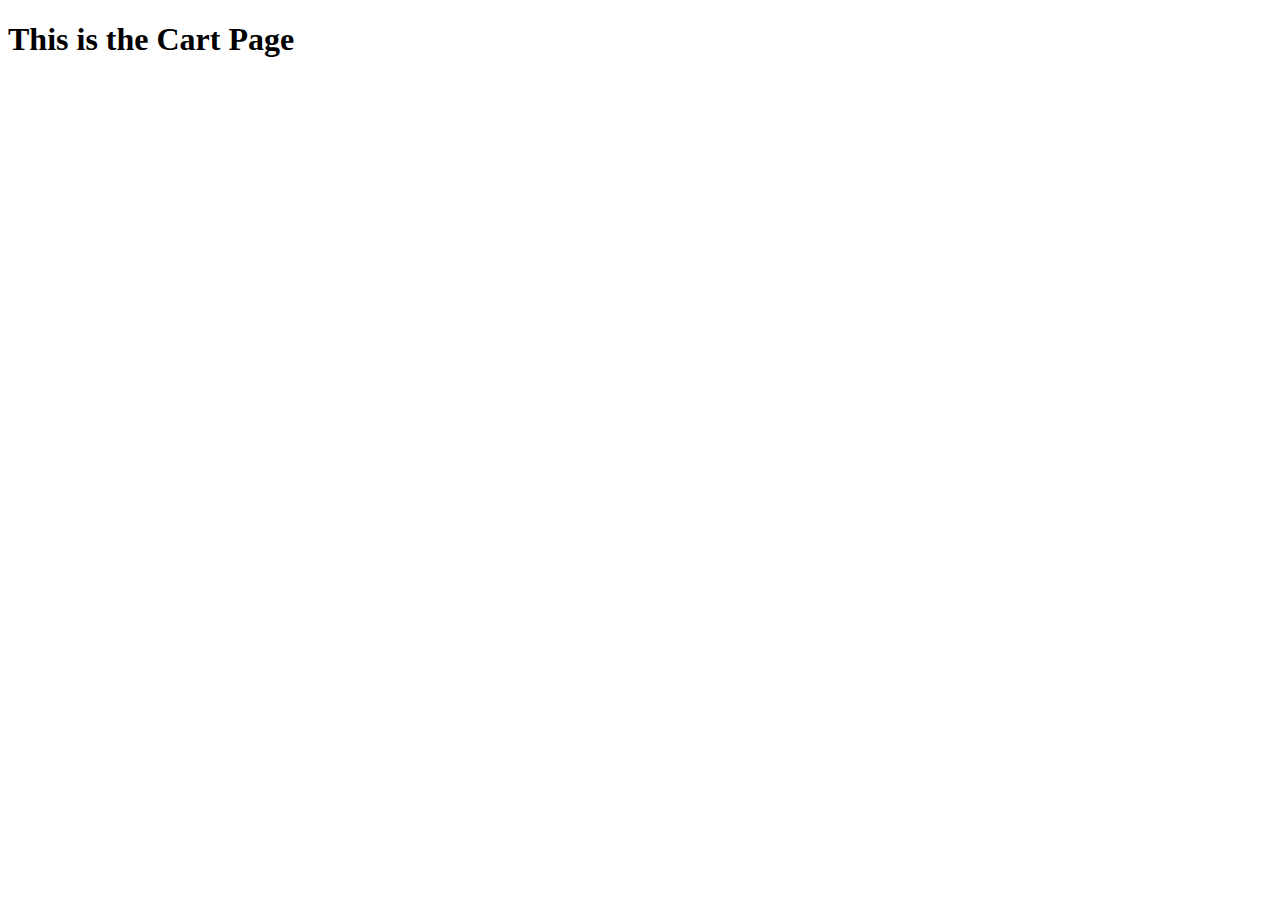
==== cart.html @ f8aa51a0 "Order Form HTML Framwork Complete" ====
<!DOCTYPE html>
<html>
<head>
    <meta charset="utf-8" />
    <meta http-equiv="X-UA-Compatible" content="IE=edge">
    <title>Page Title</title>
    <meta name="viewport" content="width=device-width, initial-scale=1">
    <link rel="stylesheet" type="text/css" media="screen" href="main.css" />
    <script src="main.js"></script>
</head>
<body>
    <h1>This is the Cart Page</h1>
</body>
</html>
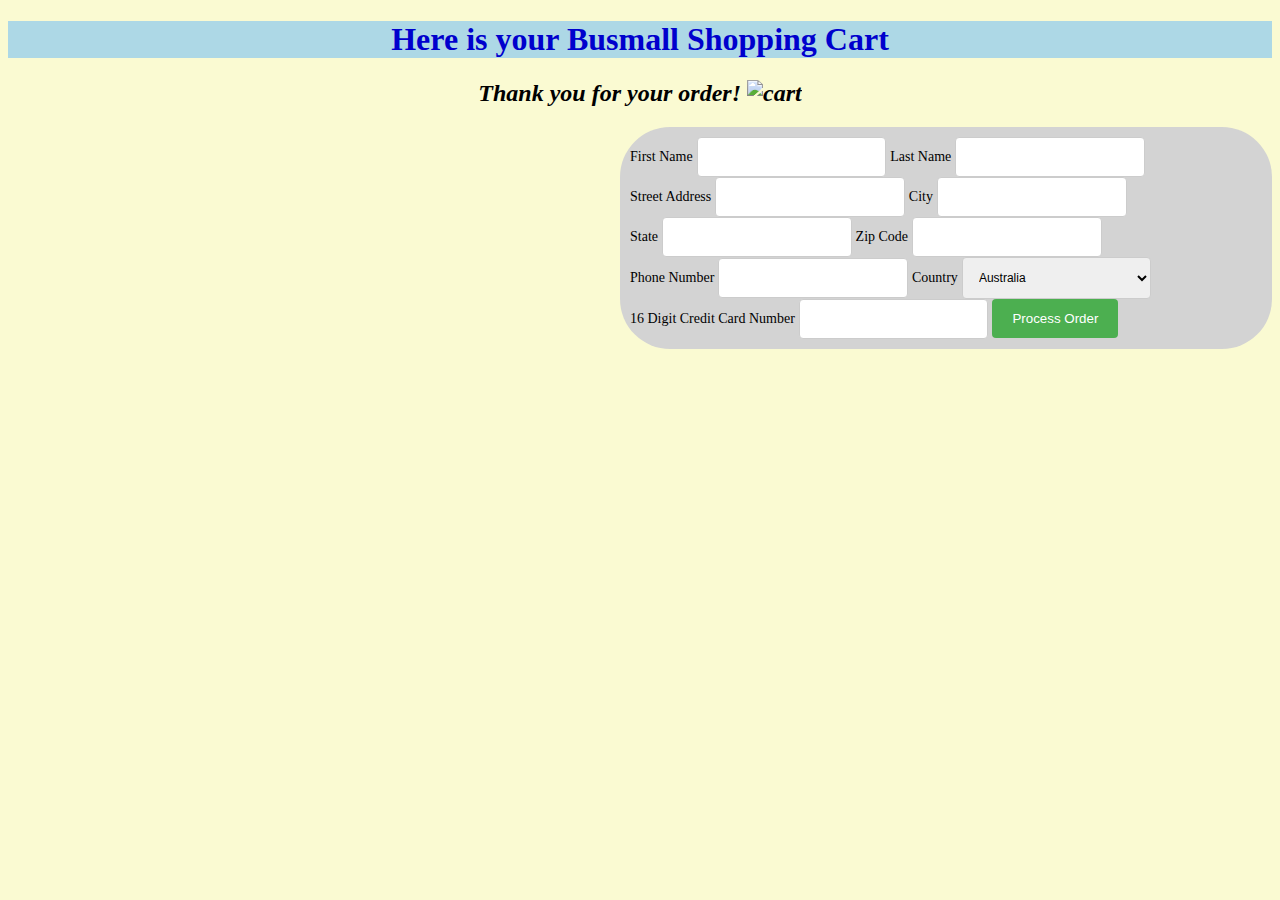
==== commit 5cf670ff: "added html" ====
--- a/cart.html
+++ b/cart.html
@@ -9,6 +9,64 @@
     <script src="main.js"></script>
 </head>
 <body>
-    <h1>This is the Cart Page</h1>
+    <h1>Here is your Busmall Shopping Cart</h1>
+    <h2 id="subheader">Thank you for your order! <img src="img/cart.png" alt="cart" width="30" height="30"/></h2>
+    
+    <div class="container">
+        <form name= "shopping-cart" action="action_page.php">
+      
+          <label for="fname">First Name</label>
+          <input type="text" id="fname" name="firstname">
+      
+          <label for="lname">Last Name</label>
+          <input type="text" id="lname" name="lastname" >
+
+          <br>
+
+          <label for="staddress">Street Address</label>
+          <input type="text" id="staddress" name="streetaddress">
+
+          <label for="city">City</label>
+          <input type="text" id="city" name="city">
+
+          <br>
+
+          <label for="state">State</label>
+          <input type="text" id="state" name="state">
+
+          <label for="zip">Zip Code</label>
+          <input type="text" id="zip" name="zip">
+
+          <br>
+
+          <label for="phone">Phone Number</label>
+          <input type="text" id="phone" name="phone">
+
+
+          <label for="country">Country</label>
+          <select id="country" name="country">
+            <option value="australia">Australia</option>
+            <option value="canada">Canada</option>
+            <option value="usa">USA</option>
+          </select>
+
+          <br>
+
+          <label for="creditcard">16 Digit Credit Card Number</label>
+          <input type="text" id="creditcard" name="creditcard">
+
+          <input type="submit" value="Process Order">
+
+          <!-- add onclick="submitForm()" to input type submit button line -->
+
+          <!-- <script>
+            function submitForm() {
+            document.shopping-cart.submit();
+            document.shoppping-cart.reset();
+            }
+        </script> -->
+      
+        </form>
+      </div>
 </body>
-</html>+</html>
--- a/main.css
+++ b/main.css
@@ -0,0 +1,60 @@
+body {
+    background-color: lightgoldenrodyellow;
+}
+
+h1 {
+    color: mediumblue;
+    background-color: lightblue;
+    text-align: center;
+}
+
+#subheader {
+    text-align: center;
+    font-style: italic;
+}
+
+input[type=text], select, textarea {
+    font-size: 12px;
+    width: 30%; 
+    padding: 12px;  
+    border: 1px solid #ccc; 
+    border-radius: 4px; 
+    box-sizing: border-box; 
+}
+
+    
+input[type=submit] {
+    background-color: #4CAF50;
+    color: white;
+    padding: 12px 20px;
+    border: none;
+    border-radius: 4px;
+    cursor: pointer;
+}
+
+
+input[type=submit]:hover {
+    background-color: #45a049;
+}
+
+
+.container {
+    border-radius: 50px;
+    background-color: lightgray;
+    padding: 10px;
+    width: 50%;
+    float: right;
+    
+}
+
+label {
+    font-size: 14px;
+}
+
+.cartimage {
+    height: 25%;
+    width: 25%;
+    padding: 20px;
+    
+  
+}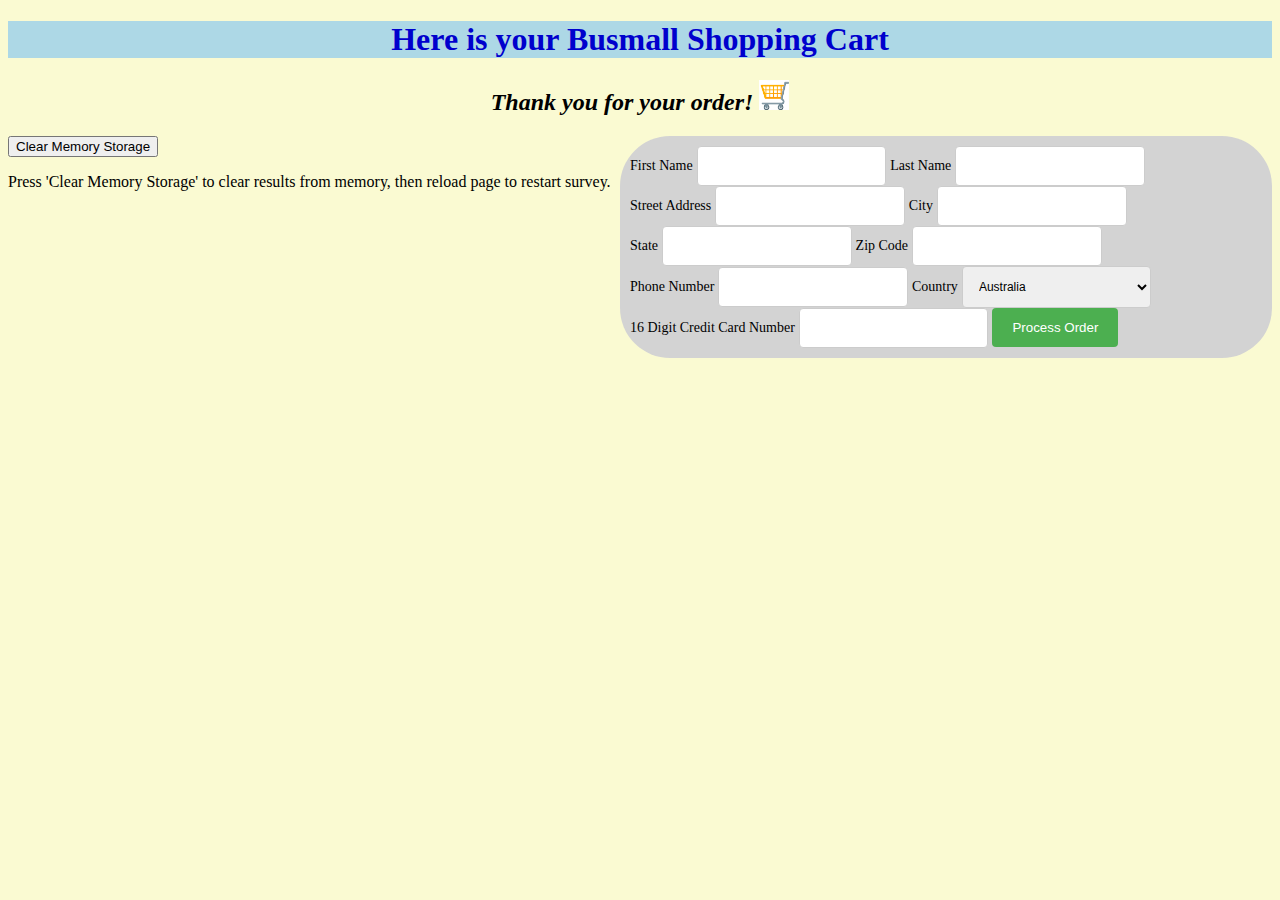
==== commit 25df6675: "Christophers Cont" ====
--- a/cart.html
+++ b/cart.html
@@ -6,7 +6,7 @@
     <title>Page Title</title>
     <meta name="viewport" content="width=device-width, initial-scale=1">
     <link rel="stylesheet" type="text/css" media="screen" href="main.css" />
-    <script src="main.js"></script>
+  
 </head>
 <body>
     <h1>Here is your Busmall Shopping Cart</h1>
@@ -68,5 +68,13 @@
       
         </form>
       </div>
+      <section id="cartarea">
+        <h2 id="cartheader"></h2>
+        <ul id="cartList">
+        </ul>
+        <button id="clearStorage">Clear Memory Storage</button>
+        <p>Press 'Clear Memory Storage' to clear results from memory, then reload page to restart survey.</p>
+      </section>
+      <script src="cart.js"></script>
 </body>
 </html>
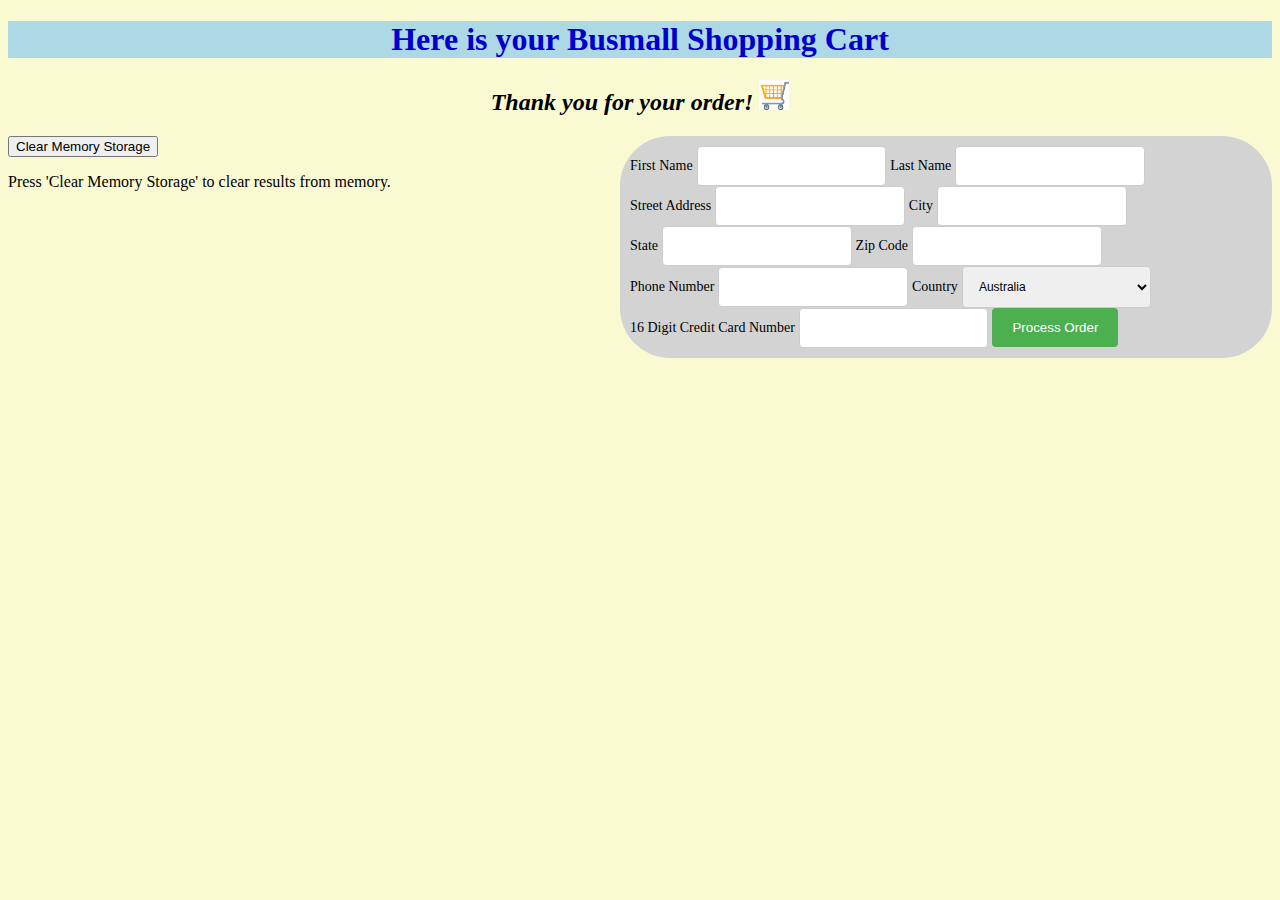
==== commit 8a0a5cb5: "Format Cart Lines" ====
--- a/cart.html
+++ b/cart.html
@@ -73,7 +73,7 @@
         <ul id="cartList">
         </ul>
         <button id="clearStorage">Clear Memory Storage</button>
-        <p>Press 'Clear Memory Storage' to clear results from memory, then reload page to restart survey.</p>
+        <p>Press 'Clear Memory Storage' to clear results from memory.</p>
       </section>
       <script src="cart.js"></script>
 </body>
--- a/main.css
+++ b/main.css
@@ -57,4 +57,8 @@
     padding: 20px;
     
   
+}
+
+li img {
+    width: 10%;
 }